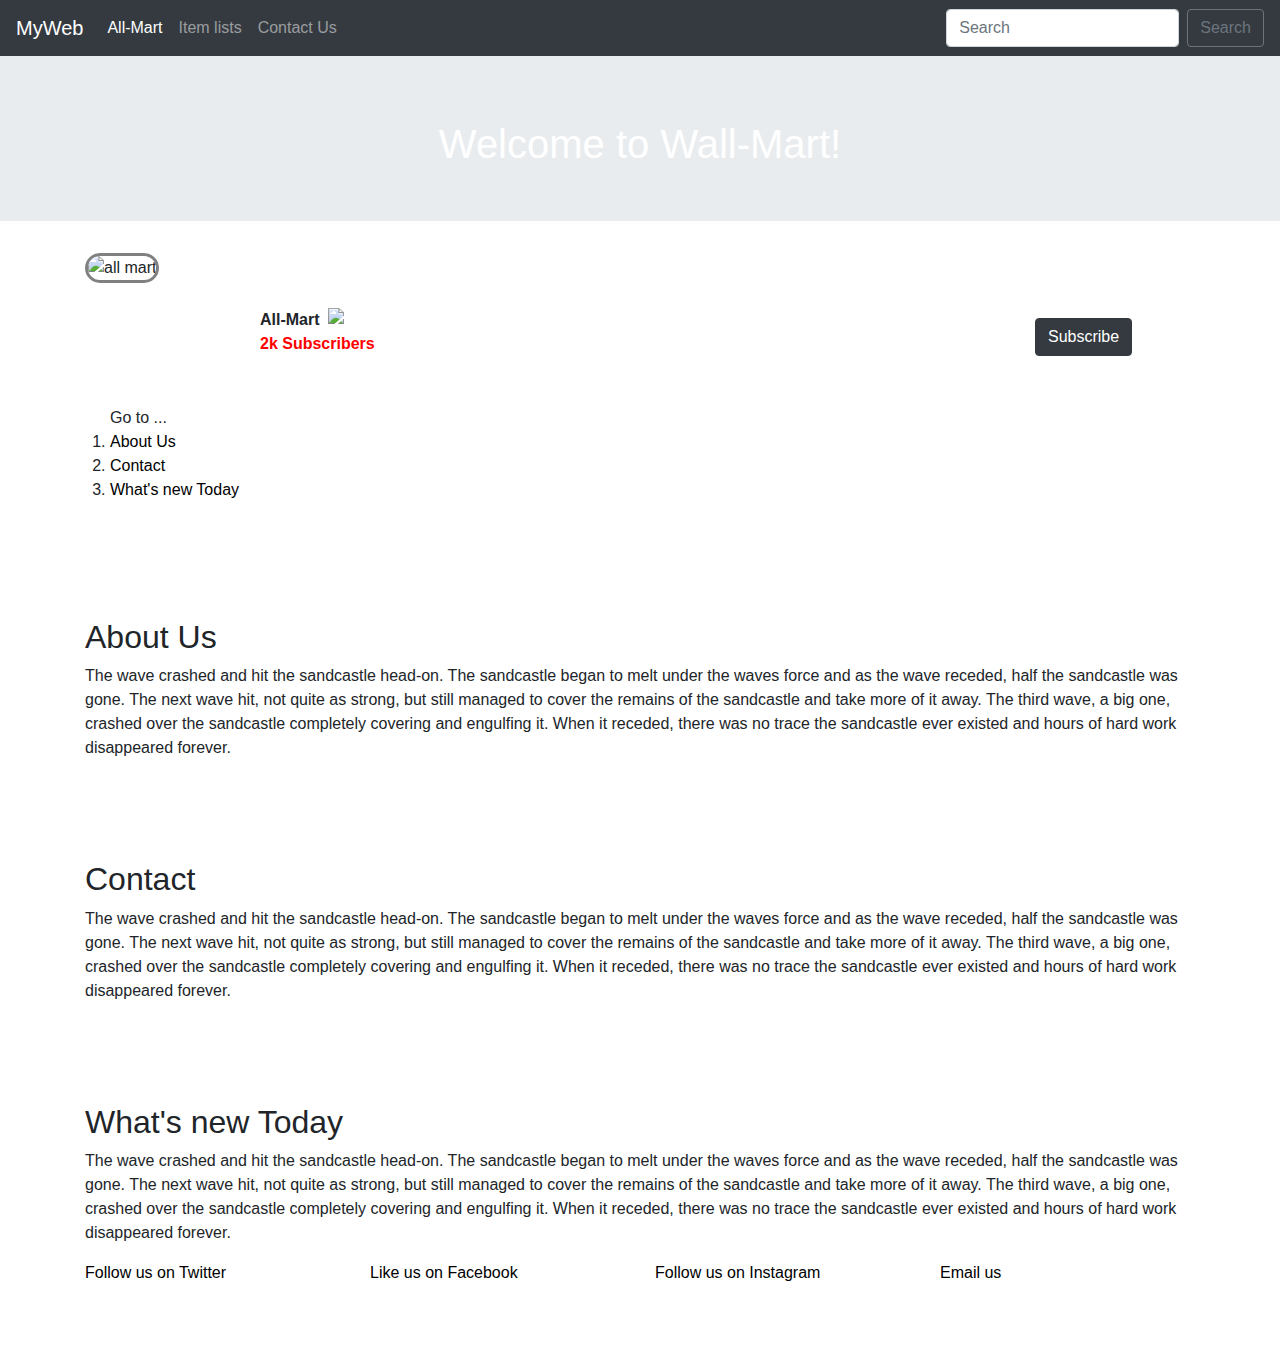
==== allmart.html @ 14e15359 "first commit" ====
<!DOCTYPE html>
<html lang="en">
<head>
    <meta charset="UTF-8">
    <meta name="viewport" content="width=device-width, initial-scale=1.0">
    <title>All-Mart</title>
    <link rel="stylesheet" href="https://maxcdn.bootstrapcdn.com/bootstrap/4.0.0/css/bootstrap.min.css"
     integrity="sha384-Gn5384xqQ1aoWXA+058RXPxPg6fy4IWvTNh0E263XmFcJlSAwiGgFAW/dAiS6JXm" crossorigin="anonymous">
    <link rel="stylesheet" href="front.css">
    <link rel="shortcut icon" href="favicon.ico">
</head>
<body>    
        <nav class="navbar navbar-expand-lg navbar-dark bg-dark">
            <a class="navbar-brand" href="index.html">MyWeb</a>
            <button class="navbar-toggler" type="button" data-toggle="collapse" data-target="#navbarSupportedContent" aria-controls="navbarSupportedContent" aria-expanded="false" aria-label="Toggle navigation">
              <span class="navbar-toggler-icon"></span>
            </button>
            <div class="collapse navbar-collapse" id="navbarSupportedContent">
              <ul class="navbar-nav mr-auto">
                <li class="nav-item active">
                  <a class="nav-link" href="allmart.html">All-Mart<span class="sr-only">(current)</span></a>
                </li>
                <li class="nav-item">
                  <a class="nav-link" href="lists.html">Item lists</a>
                </li>                
                <li class="nav-item">
                    <a class="nav-link" href="contact.html">Contact Us</a>
                  </li>                
              </ul>
              <form class="form-inline my-2 my-lg-0">
                <input class="form-control mr-sm-2" type="search" placeholder="Search" aria-label="Search">
                <button class="btn btn-outline-secondary my-2 my-sm-0" type="submit">Search</button>
              </form>
            </div>
          </nav>
    <div class="jumbotron jumbotron-fluid">
        <h1>Welcome to Wall-Mart!</h1>
    </div>
    <div class="container">
        <div class="row">
            <div class="col-sm-2">
                <img src="ecom-back-0.png" alt="all mart" width="128" height="99" id="allmart-logo">
            </div>
            <div class="col-sm-2" id="sub">
                <div class="row">
                    All-Mart &nbsp;<img src="verified.jpg" alt="all mart" width="20" height="20">
                </div>
                <div class="row" id="subs">
                    2k Subscribers
                </div>
            </div>
            <div class="col-sm-6"></div>
            <div class="col-sm-2" id="sub-btn">
                <button class="btn btn-dark">Subscribe</button>
            </div>
        </div>
        <div class="row" style="margin-top: 50px;">
            <ol>
                Go to ...
                <li><a href="#abt">About Us</a></li>
                <li><a href="#cnt">Contact</a></li>
                <li><a href="#tdy">What's new Today</a></li>
            </ol>
        </div>        
        <div id="abt" class="tpcs">
            <h2>About Us</h2>
            <p>The wave crashed and hit the sandcastle head-on. The sandcastle began to melt under the waves force and
            as the wave receded, half the sandcastle was gone. The next wave hit, not quite as strong, but still managed 
            to cover the remains of the sandcastle and take more of it away. The third wave, a big one, crashed over the 
            sandcastle completely covering and engulfing it. When it receded, there was no trace the sandcastle ever 
            existed and hours of hard work disappeared forever.</p>
        </div>
        <div id="cnt" class="tpcs">
            <h2>Contact</h2>
            <p>The wave crashed and hit the sandcastle head-on. The sandcastle began to melt under the waves force and
            as the wave receded, half the sandcastle was gone. The next wave hit, not quite as strong, but still managed 
            to cover the remains of the sandcastle and take more of it away. The third wave, a big one, crashed over the 
            sandcastle completely covering and engulfing it. When it receded, there was no trace the sandcastle ever 
            existed and hours of hard work disappeared forever.</p>
        </div>
        <div id="tdy" class="tpcs">
            <h2>What's new Today</h2>
            <p>The wave crashed and hit the sandcastle head-on. The sandcastle began to melt under the waves force and
            as the wave receded, half the sandcastle was gone. The next wave hit, not quite as strong, but still managed 
            to cover the remains of the sandcastle and take more of it away. The third wave, a big one, crashed over the 
            sandcastle completely covering and engulfing it. When it receded, there was no trace the sandcastle ever 
            existed and hours of hard work disappeared forever.</p>
        </div>
        <div class="row" style="margin-bottom: 70px;">            
            <div class="col-sm-3"><a href="https://www.twitter.com">Follow us on Twitter</a></div>
            <div class="col-sm-3"><a href="https://www.facebook.com">Like us on Facebook</a></div>
            <div class="col-sm-3"><a href="https://www.instagram.com">Follow us on Instagram</a></div>
            <div class="col-sm-3"><a href="https://www.Gmail.com">Email us</a></div>
        </div>
    </div>    
</body>
</html>
---- front.css ----
.jumbotron {
    background-image: url(ecom-back-7.jpg);
    background-repeat: no-repeat;
    background-size: cover;
    height: 165px;
}
a {
    color: black;
}
a:hover {
    color: black;
    text-decoration: none;
    font-size: larg;    
    font-weight: bold;
}
.jumbotron h1 {
    color: white;
    text-align: center;    
}
#allmart-logo {
    border: 3px solid gray;
    border-radius: 15px;
}
#sub {
    margin-top: 55px;
    font-family: Arial, Helvetica, sans-serif;
    font-weight: bold;
}
#subs {
    color: red;
    font-weight: bolder;
}
#sub-btn {
    margin-top: 65px;            
}
.tpcs {
    margin-top: 100px;            
}
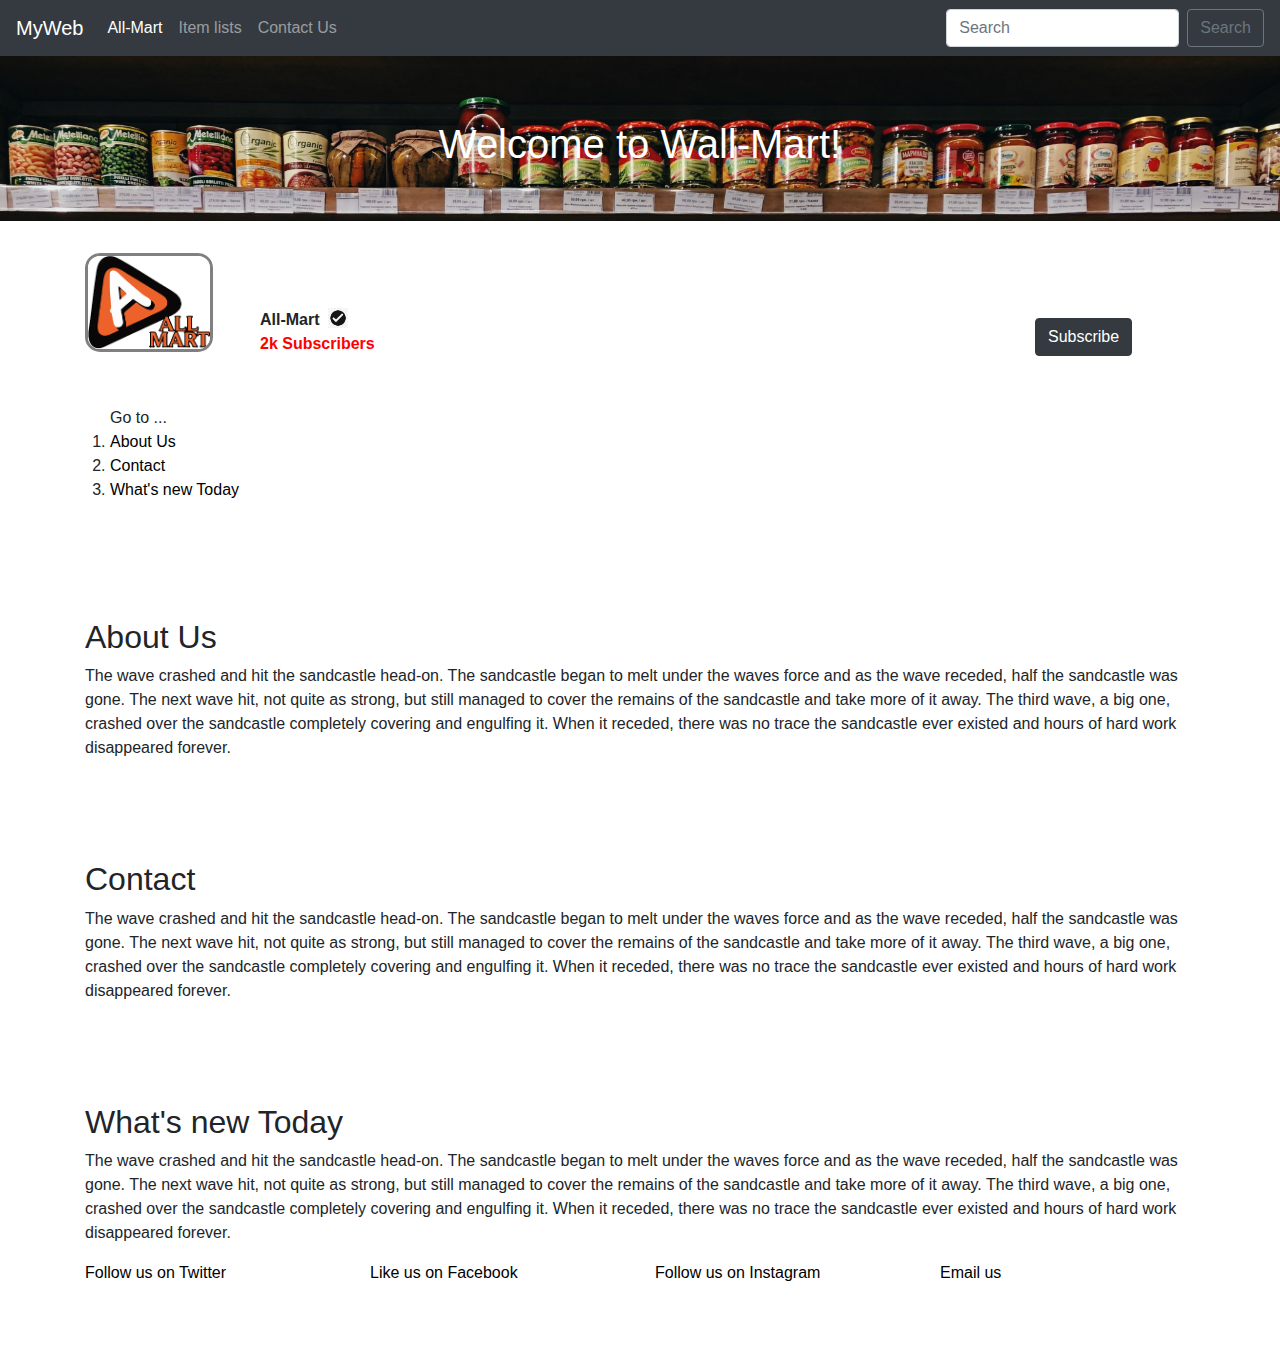
==== commit 7e46f77c: "small edit" ====
--- a/allmart.html
+++ b/allmart.html
@@ -7,7 +7,7 @@
     <link rel="stylesheet" href="https://maxcdn.bootstrapcdn.com/bootstrap/4.0.0/css/bootstrap.min.css"
      integrity="sha384-Gn5384xqQ1aoWXA+058RXPxPg6fy4IWvTNh0E263XmFcJlSAwiGgFAW/dAiS6JXm" crossorigin="anonymous">
     <link rel="stylesheet" href="front.css">
-    <link rel="shortcut icon" href="favicon.ico">
+    <link rel="shortcut icon" href="pics/favicon.ico">
 </head>
 <body>    
         <nav class="navbar navbar-expand-lg navbar-dark bg-dark">
@@ -39,11 +39,11 @@
     <div class="container">
         <div class="row">
             <div class="col-sm-2">
-                <img src="ecom-back-0.png" alt="all mart" width="128" height="99" id="allmart-logo">
+                <img src="pics/ecom-back-0.png" alt="all mart" width="128" height="99" id="allmart-logo">
             </div>
             <div class="col-sm-2" id="sub">
                 <div class="row">
-                    All-Mart &nbsp;<img src="verified.jpg" alt="all mart" width="20" height="20">
+                    All-Mart &nbsp;<img src="pics/verified.jpg" alt="all mart" width="20" height="20">
                 </div>
                 <div class="row" id="subs">
                     2k Subscribers
--- a/front.css
+++ b/front.css
@@ -1,11 +1,14 @@
 .jumbotron {
-    background-image: url(ecom-back-7.jpg);
+    background-image: url(pics/ecom-back-7.jpg);
     background-repeat: no-repeat;
     background-size: cover;
     height: 165px;
 }
 a {
     color: black;
+}
+p::selection {
+    background-color: yellow;
 }
 a:hover {
     color: black;
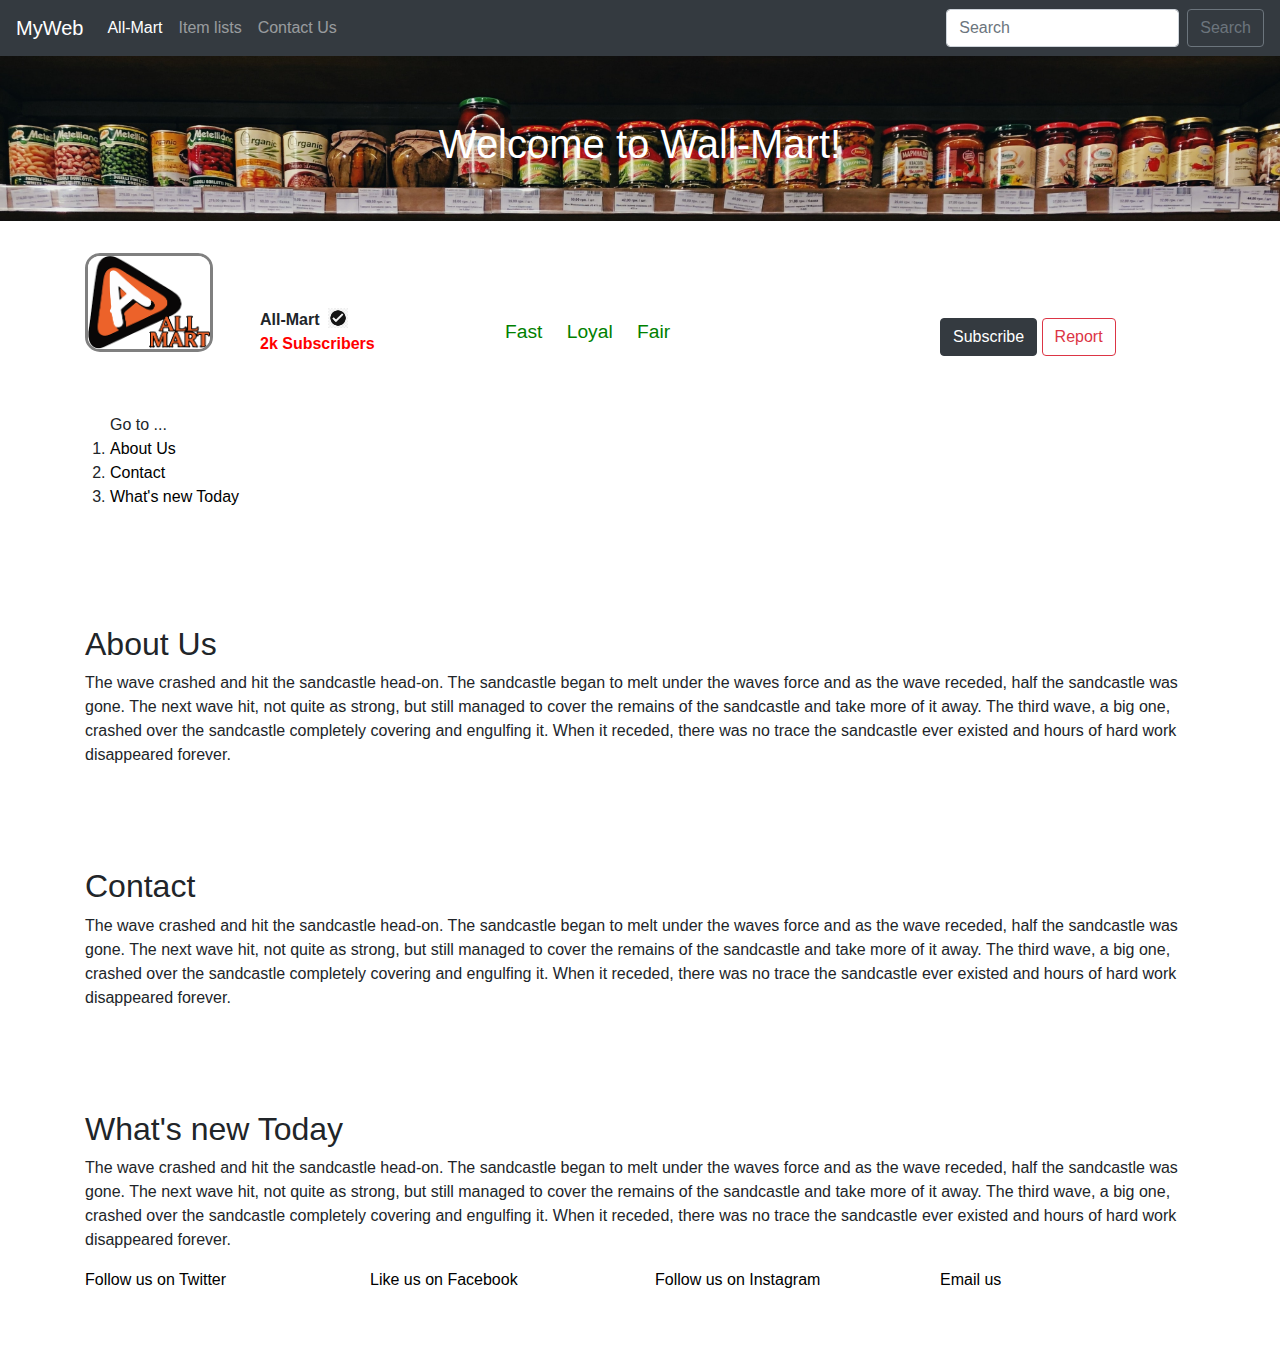
==== commit f95c1b62: "final commit" ====
--- a/allmart.html
+++ b/allmart.html
@@ -49,12 +49,19 @@
                     2k Subscribers
                 </div>
             </div>
-            <div class="col-sm-6"></div>
-            <div class="col-sm-2" id="sub-btn">
+            <div class="in col-sm-5">
+                <ul>
+                    <li>Fast</li>
+                    <li>Loyal</li>
+                    <li>Fair</li>
+                </ul>
+            </div>
+            <div class="col-sm-3" id="sub-btn">
                 <button class="btn btn-dark">Subscribe</button>
+                <button class="btn btn-outline-danger">Report</button>
             </div>
         </div>
-        <div class="row" style="margin-top: 50px;">
+        <div class="row in" style="margin-top: 50px;">
             <ol>
                 Go to ...
                 <li><a href="#abt">About Us</a></li>
--- a/front.css
+++ b/front.css
@@ -1,41 +1,87 @@
 .jumbotron {
-    background-image: url(pics/ecom-back-7.jpg);
-    background-repeat: no-repeat;
-    background-size: cover;
-    height: 165px;
+  background-image: url(pics/ecom-back-7.jpg);
+  background-repeat: no-repeat;
+  background-size: cover;
+  height: 165px;
 }
+
+#exampleFormControlInput1::-webkit-input-placeholder {
+  color: yellowgreen;
+}
+
+#exampleFormControlInput1:-ms-input-placeholder {
+  color: yellowgreen;
+}
+
+#exampleFormControlInput1::-ms-input-placeholder {
+  color: yellowgreen;
+}
+
+#exampleFormControlInput1::placeholder {
+  color: yellowgreen;
+}
+
+#sub-btn, .in ul {
+  margin-top: 65px;
+}
+
+.in ul li {
+  display: inline;
+  padding-right: 20px;
+  font-size: larger;
+  color: green;
+}
+
+.in ol li {
+  display: list-item;
+}
+
 a {
-    color: black;
+  color: black;
 }
+
+p::-moz-selection {
+  background-color: yellow;
+}
+
 p::selection {
-    background-color: yellow;
+  background-color: yellow;
 }
+
 a:hover {
-    color: black;
-    text-decoration: none;
-    font-size: larg;    
-    font-weight: bold;
+  color: black;
+  text-decoration: none;
+  font-weight: bold;
 }
+
 .jumbotron h1 {
-    color: white;
-    text-align: center;    
+  color: white;
+  text-align: center;
 }
+
 #allmart-logo {
-    border: 3px solid gray;
-    border-radius: 15px;
+  border: 3px solid gray;
+  border-radius: 15px;
 }
+
 #sub {
-    margin-top: 55px;
-    font-family: Arial, Helvetica, sans-serif;
-    font-weight: bold;
+  margin-top: 55px;
+  font-family: Arial, Helvetica, sans-serif;
+  font-weight: bold;
 }
+
 #subs {
-    color: red;
-    font-weight: bolder;
+  color: red;
+  font-weight: bold;
 }
-#sub-btn {
-    margin-top: 65px;            
+
+.tpcs {
+  margin-top: 100px;
 }
-.tpcs {
-    margin-top: 100px;            
-}+
+@media only screen and (max-width: 600px) {
+  p.toHideInSmall {
+    display: none;
+  }
+}
+/*# sourceMappingURL=front.css.map */